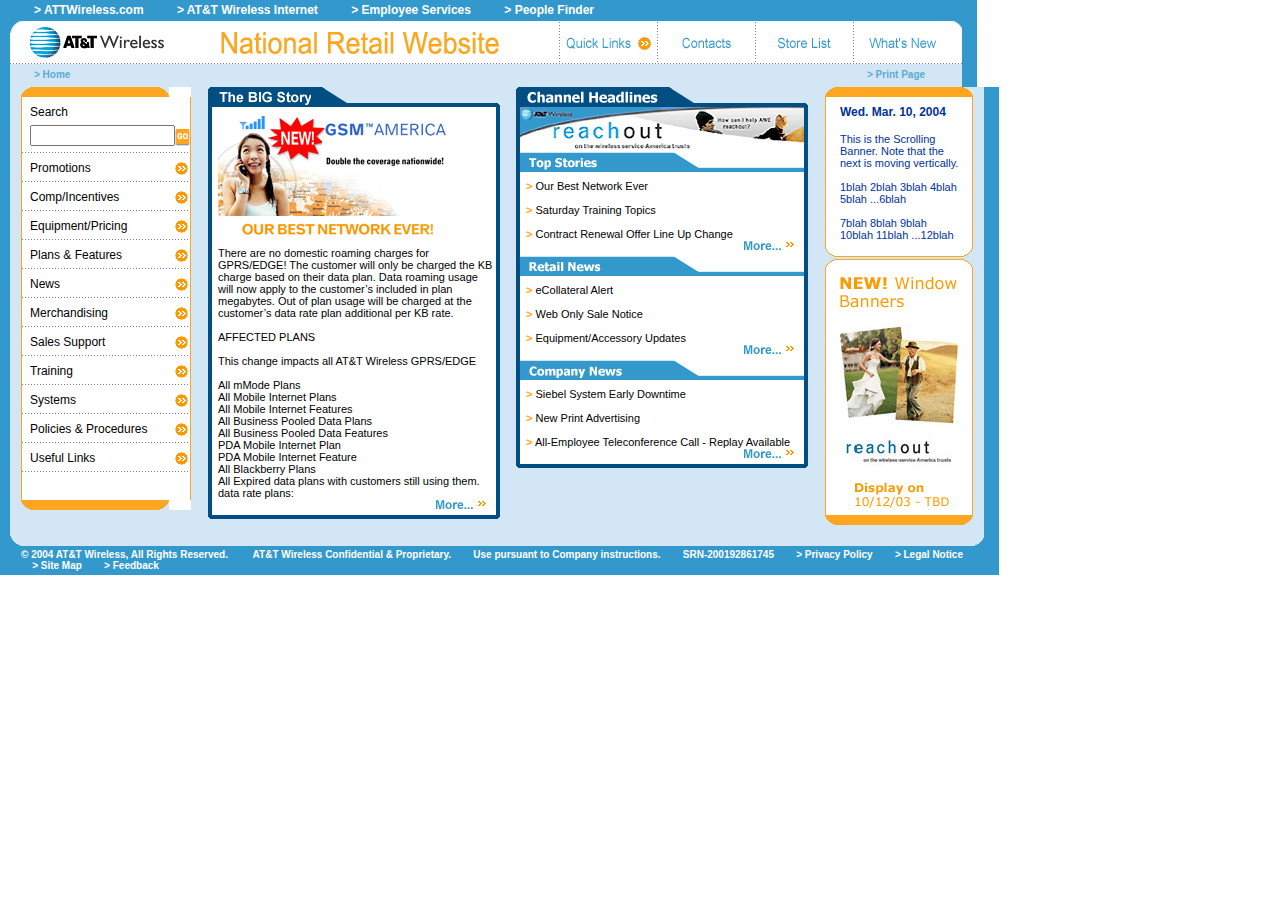
==== index.html @ 2574da14 "first commit" ====
<html>
  <head>
    <title>ATTWS</title>
	<meta name="keywords" content="">
	<meta name="description" content="">
	<meta http-equiv="content-type" content="text/html; charset=iso-8859-1">
	<link rel="stylesheet" type="text/css" href="/css/default.css" title="style01.css">
  </head>
  <body>
	<table width="780" cellspacing="0" cellpadding="0" border="0">
	  <!-- TOP NAV BEGIN -->
	  <tr>
		<td width="10" valign="top" class="bg3399cc"><img src="/images/dot.gif" width="10" height="1"></td>
		<td width="11" valign="top" class="bg3399cc"><img src="/images/dot.gif" width="11" height="1"></td>
		<td width="930" colspan="10" valign="top" class="topnav"><a href="{linkplaceholder}" class="a1">&gt; ATTWireless.com</a>&nbsp; &nbsp; &nbsp; &nbsp; &nbsp;
		  <a href="{linkplaceholder}" class="a1">&gt; AT&amp;T Wireless Internet</a>&nbsp; &nbsp; &nbsp; &nbsp; &nbsp;
		  <a href="{linkplaceholder}" class="a1">&gt; Employee Services</a>&nbsp; &nbsp; &nbsp; &nbsp; &nbsp;
		  <a href="{linkplaceholder}" class="a1">&gt; People Finder</a></td>
		<td width="11" valign="top" class="bg3399cc"><img src="/images/dot.gif" width="11" height="1"></td>
		<td width="15" valign="top" class="bg3399cc"><img src="/images/dot.gif" width="15" height="1"></td>
	  </tr>
	  <!-- TOP NAV END -->
	  <!-- TITLE SECTION BEGIN -->
	  <tr>
		<td width="10" valign="top" class="bg3399cc"><img src="/images/dot.gif" width="10" height="1"></td>
		<td width="11" valign="top" ><img src="/images/CornerTopLeft.gif" width="11" height="42"></td>
		<td width="148" valign="top"><img src="/images/LogoATTWS.gif" width="148" height="42"></td>
		<td width="390" valign="top"><img src="/images/TitleRetail.gif" width="390" height="42"></td>
		<td width="1" background="/images/bgDot01.gif" valign="top"><img src="/images/dot.gif" width="1" height="1"></td>
		<td width="97" valign="top"><a href="{linkplaceholder}"><img src="/images/link01.gif" width="97" height="42" border="0"></a></td>
		<td width="1" background="/images/bgDot01.gif" valign="top"><img src="/images/dot.gif" width="1" height="1"></td>
		<td width="97" valign="top"><a href="{linkplaceholder}"><img src="/images/link02.gif" width="97" height="42" border="0"></a></td>
		<td width="1" background="/images/bgDot01.gif" valign="top"><img src="/images/dot.gif" width="1" height="1"></td>
		<td width="97" valign="top"><a href="{linkplaceholder}"><img src="/images/link03.gif" width="97" height="42" border="0"></a></td>
		<td width="1" background="/images/bgDot01.gif" valign="top"><img src="/images/dot.gif" width="1" height="1"></td>
		<td width="97" valign="top"><a href="{linkplaceholder}"><img src="/images/link04.gif" width="97" height="42" border="0"></a></td>
		<td width="11" valign="top"><img src="/images/CornerTopRight.gif" width="11" height="42"></td>
		<td width="15" valign="top" class="bg3399cc"><img src="/images/dot.gif" width="15" height="1"></td>
	  </tr>
	  <!-- TITLE SECTION END -->
	  <tr>
		<td width="10" valign="top" class="bg3399cc"><img src="/images/dot.gif" width="10" height="1"></td>
		<td width="952" colspan="12" background="/images/bgDot02.gif" valign="top"></td>
		<td width="15" valign="top" class="bg3399cc"><img src="/images/dot.gif" width="15" height="1"></td>
	  </tr>
	  <!-- BREADCRUMB BEGIN -->
	  <tr>
		<td width="10" valign="top" class="bg3399cc"><img src="/images/dot.gif" width="10" height="1"></td>
		<td width="11" valign="top" class="bgd3e6f5"><img src="/images/dot.gif" width="11" height="1"></td>
		<td width="833" colspan="9" valign="top" class="breadcrumb"><a href="{linkplaceholder}" class="a2">&gt; Home</a></td>
		<td width="97" valign="top" class="breadcrumb"><a href="{linkplaceholder}" class="a2">&gt; Print Page</a></td>
		<td width="11" valign="top" class="bgd3e6f5"><img src="/images/dot.gif" width="11" height="1"></td>
		<td width="15" valign="top" class="bg3399cc"><img src="/images/dot.gif" width="15" height="1"></td>
	  </tr>
	  <!-- BREADCRUMB END -->
	</table>
	<table width="780" cellspacing="0" cellpadding="0" border="0">
	  <tr>
		<td width="10" valign="top" class="bg3399cc"><img src="/images/dot.gif" width="10" height="1"></td>
		<td width="11" valign="top" class="bgd3e6f5"><img src="/images/dot.gif" width="11" height="1"></td>
		<td width="148" valign="top" class="bgd3e6f5">
		  <!-- LEFT NAV BEGIN -->
		  <table width="148" cellspacing="0" cellpadding="0" border="0" class="bgffffff">
		    <tr>
			  <td width="148" colspan="4" valign="top"><img src="/images/CornerTop.gif" width="148" height="10"></td>
			</tr>
			<tr>
			  <td width="1" valign="top" class="bgfea620"><img src="/images/dot.gif" width="1" height="1"></td>
			  <td width="146" colspan="2" valign="top" class="leftnav">Search</td>
			  <td width="1" valign="top" class="bgfea620"><img src="/images/dot.gif" width="1" height="1"></td>
			</tr>
			<tr>
			  <td width="1" valign="top" class="bgfea620"><img src="/images/dot.gif" width="1" height="1"></td>
			  <td width="122" valign="top" class="leftnav03">
			    <div id="nav-global-search">
				<form method="get" action="/search">
				<input type="text" name="q" id="keyword" size="15" maxlength="256">
				</form>
				</div>
			  </td>
			  <td width="24" valign="top" class="leftnav02"><a href="{linkplaceholder}"><img src="/images/icon02.gif" width="15" height="17" border="0"></a></td>
			  <td width="1" valign="top" class="bgfea620"><img src="/images/dot.gif" width="1" height="1"></td>
			</tr>
			<tr>
			  <td width="1" valign="top" class="bgfea620"><img src="/images/dot.gif" width="1" height="1"></td>
			  <td width="146" colspan="2" background="/images/bgDot02.gif" valign="top"><img src="/images/dot.gif" width="1" height="1"></td>
			  <td width="1" valign="top" class="bgfea620"><img src="/images/dot.gif" width="1" height="1"></td>
			</tr>
			<tr>
			  <td width="1" valign="top" class="bgfea620"><img src="/images/dot.gif" width="1" height="1"></td>
			  <td width="122" valign="top" class="leftnav">Promotions</td>
			  <td width="24" valign="top" class="leftnav01"><a href="{linkplaceholder}"><img src="/images/icon01.gif" width="13" height="13" border="0"></a></td>
			  <td width="1" valign="top" class="bgfea620"><img src="/images/dot.gif" width="1" height="1"></td>
			</tr>
			<tr>
			  <td width="1" valign="top" class="bgfea620"><img src="/images/dot.gif" width="1" height="1"></td>
			  <td width="146" colspan="2" background="/images/bgDot02.gif" valign="top"><img src="/images/dot.gif" width="1" height="1"></td>
			  <td width="1" valign="top" class="bgfea620"><img src="/images/dot.gif" width="1" height="1"></td>
			</tr>
			<tr>
			  <td width="1" valign="top" class="bgfea620"><img src="/images/dot.gif" width="1" height="1"></td>
			  <td width="122" valign="top" class="leftnav">Comp/Incentives</td>
			  <td width="24" valign="top" class="leftnav01"><a href="{linkplaceholder}"><img src="/images/icon01.gif" width="13" height="13" border="0"></a></td>
			  <td width="1" valign="top" class="bgfea620"><img src="/images/dot.gif" width="1" height="1"></td>
			</tr>
			<tr>
			  <td width="1" valign="top" class="bgfea620"><img src="/images/dot.gif" width="1" height="1"></td>
			  <td width="146" colspan="2" background="/images/bgDot02.gif" valign="top"><img src="/images/dot.gif" width="1" height="1"></td>
			  <td width="1" valign="top" class="bgfea620"><img src="/images/dot.gif" width="1" height="1"></td>
			</tr>
			<tr>
			  <td width="1" valign="top" class="bgfea620"><img src="/images/dot.gif" width="1" height="1"></td>
			  <td width="122" valign="top" class="leftnav">Equipment/Pricing</td>
			  <td width="24" valign="top" class="leftnav01"><a href="{linkplaceholder}"><img src="/images/icon01.gif" width="13" height="13" border="0"></a></td>
			  <td width="1" valign="top" class="bgfea620"><img src="/images/dot.gif" width="1" height="1"></td>
			</tr>
			<tr>
			  <td width="1" valign="top" class="bgfea620"><img src="/images/dot.gif" width="1" height="1"></td>
			  <td width="146" colspan="2" background="/images/bgDot02.gif" valign="top"><img src="/images/dot.gif" width="1" height="1"></td>
			  <td width="1" valign="top" class="bgfea620"><img src="/images/dot.gif" width="1" height="1"></td>
			</tr>
			<tr>
			  <td width="1" valign="top" class="bgfea620"><img src="/images/dot.gif" width="1" height="1"></td>
			  <td width="122" valign="top" class="leftnav">Plans &amp; Features</td>
			  <td width="24" valign="top" class="leftnav01"><a href="{linkplaceholder}"><img src="/images/icon01.gif" width="13" height="13" border="0"></a></td>
			  <td width="1" valign="top" class="bgfea620"><img src="/images/dot.gif" width="1" height="1"></td>
			</tr>
			<tr>
			  <td width="1" valign="top" class="bgfea620"><img src="/images/dot.gif" width="1" height="1"></td>
			  <td width="146" colspan="2" background="/images/bgDot02.gif" valign="top"><img src="/images/dot.gif" width="1" height="1"></td>
			  <td width="1" valign="top" class="bgfea620"><img src="/images/dot.gif" width="1" height="1"></td>
			</tr>
			<tr>
			  <td width="1" valign="top" class="bgfea620"><img src="/images/dot.gif" width="1" height="1"></td>
			  <td width="122" valign="top" class="leftnav">News</td>
			  <td width="24" valign="top" class="leftnav01"><a href="{linkplaceholder}"><img src="/images/icon01.gif" width="13" height="13" border="0"></a></td>
			  <td width="1" valign="top" class="bgfea620"><img src="/images/dot.gif" width="1" height="1"></td>
			</tr>
			<tr>
			  <td width="1" valign="top" class="bgfea620"><img src="/images/dot.gif" width="1" height="1"></td>
			  <td width="146" colspan="2" background="/images/bgDot02.gif" valign="top"><img src="/images/dot.gif" width="1" height="1"></td>
			  <td width="1" valign="top" class="bgfea620"><img src="/images/dot.gif" width="1" height="1"></td>
			</tr>
			<tr>
			  <td width="1" valign="top" class="bgfea620"><img src="/images/dot.gif" width="1" height="1"></td>
			  <td width="122" valign="top" class="leftnav">Merchandising</td>
			  <td width="24" valign="top" class="leftnav01"><a href="{linkplaceholder}"><img src="/images/icon01.gif" width="13" height="13" border="0"></a></td>
			  <td width="1" valign="top" class="bgfea620"><img src="/images/dot.gif" width="1" height="1"></td>
			</tr>
			<tr>
			  <td width="1" valign="top" class="bgfea620"><img src="/images/dot.gif" width="1" height="1"></td>
			  <td width="146" colspan="2" background="/images/bgDot02.gif" valign="top"><img src="/images/dot.gif" width="1" height="1"></td>
			  <td width="1" valign="top" class="bgfea620"><img src="/images/dot.gif" width="1" height="1"></td>
			</tr>
			<tr>
			  <td width="1" valign="top" class="bgfea620"><img src="/images/dot.gif" width="1" height="1"></td>
			  <td width="122" valign="top" class="leftnav">Sales Support</td>
			  <td width="24" valign="top" class="leftnav01"><a href="{linkplaceholder}"><img src="/images/icon01.gif" width="13" height="13" border="0"></a></td>
			  <td width="1" valign="top" class="bgfea620"><img src="/images/dot.gif" width="1" height="1"></td>
			</tr>
			<tr>
			  <td width="1" valign="top" class="bgfea620"><img src="/images/dot.gif" width="1" height="1"></td>
			  <td width="146" colspan="2" background="/images/bgDot02.gif" valign="top"><img src="/images/dot.gif" width="1" height="1"></td>
			  <td width="1" valign="top" class="bgfea620"><img src="/images/dot.gif" width="1" height="1"></td>
			</tr>
			<tr>
			  <td width="1" valign="top" class="bgfea620"><img src="/images/dot.gif" width="1" height="1"></td>
			  <td width="122" valign="top" class="leftnav">Training</td>
			  <td width="24" valign="top" class="leftnav01"><a href="{linkplaceholder}"><img src="/images/icon01.gif" width="13" height="13" border="0"></a></td>
			  <td width="1" valign="top" class="bgfea620"><img src="/images/dot.gif" width="1" height="1"></td>
			</tr>
			<tr>
			  <td width="1" valign="top" class="bgfea620"><img src="/images/dot.gif" width="1" height="1"></td>
			  <td width="146" colspan="2" background="/images/bgDot02.gif" valign="top"><img src="/images/dot.gif" width="1" height="1"></td>
			  <td width="1" valign="top" class="bgfea620"><img src="/images/dot.gif" width="1" height="1"></td>
			</tr>
			<tr>
			  <td width="1" valign="top" class="bgfea620"><img src="/images/dot.gif" width="1" height="1"></td>
			  <td width="122" valign="top" class="leftnav">Systems</td>
			  <td width="24" valign="top" class="leftnav01"><a href="{linkplaceholder}"><img src="/images/icon01.gif" width="13" height="13" border="0"></a></td>
			  <td width="1" valign="top" class="bgfea620"><img src="/images/dot.gif" width="1" height="1"></td>
			</tr>
			<tr>
			  <td width="1" valign="top" class="bgfea620"><img src="/images/dot.gif" width="1" height="1"></td>
			  <td width="146" colspan="2" background="/images/bgDot02.gif" valign="top"><img src="/images/dot.gif" width="1" height="1"></td>
			  <td width="1" valign="top" class="bgfea620"><img src="/images/dot.gif" width="1" height="1"></td>
			</tr>
			<tr>
			  <td width="1" valign="top" class="bgfea620"><img src="/images/dot.gif" width="1" height="1"></td>
			  <td width="122" valign="top" class="leftnav">Policies &amp; Procedures</td>
			  <td width="24" valign="top" class="leftnav01"><a href="{linkplaceholder}"><img src="/images/icon01.gif" width="13" height="13" border="0"></a></td>
			  <td width="1" valign="top" class="bgfea620"><img src="/images/dot.gif" width="1" height="1"></td>
			</tr>
			<tr>
			  <td width="1" valign="top" class="bgfea620"><img src="/images/dot.gif" width="1" height="1"></td>
			  <td width="146" colspan="2" background="/images/bgDot02.gif" valign="top"><img src="/images/dot.gif" width="1" height="1"></td>
			  <td width="1" valign="top" class="bgfea620"><img src="/images/dot.gif" width="1" height="1"></td>
			</tr>
			<tr>
			  <td width="1" valign="top" class="bgfea620"><img src="/images/dot.gif" width="1" height="1"></td>
			  <td width="122" valign="top" class="leftnav">Useful Links</td>
			  <td width="24" valign="top" class="leftnav01"><a href="{linkplaceholder}"><img src="/images/icon01.gif" width="13" height="13" border="0"></a></td>
			  <td width="1" valign="top" class="bgfea620"><img src="/images/dot.gif" width="1" height="1"></td>
			</tr>
			<tr>
			  <td width="1" valign="top" class="bgfea620"><img src="/images/dot.gif" width="1" height="1"></td>
			  <td width="146" colspan="2" background="/images/bgDot02.gif" valign="top"><img src="/images/dot.gif" width="1" height="1"></td>
			  <td width="1" valign="top" class="bgfea620"><img src="/images/dot.gif" width="1" height="1"></td>
			</tr>
			<tr>
			  <td width="1" valign="top" class="bgfea620"><img src="/images/dot.gif" width="1" height="1"></td>
			  <td width="146" colspan="2" valign="top"><img src="/images/dot.gif" width="1" height="28"></td>
			  <td width="1" valign="top" class="bgfea620"><img src="/images/dot.gif" width="1" height="1"></td>
			</tr>
			<tr>
			  <td width="148" colspan="4" valign="top"><img src="/images/CornerBottom.gif" width="148" height="10"></td>
			</tr>
		  </table>
		  <!-- LEFT NAV END -->
		</td>
		<td width="17" valign="top" class="bgd3e6f5"><img src="/images/dot.gif" width="17" height="1"></td>
		<!-- CENTER CONTENT BEGIN -->
		<td width="600" valign="top" class="bgd3e6f5">
		  <table width="600" cellspacing="0" cellpadding="0" border="0">
		    <tr>
			  <td width="292" valign="top">
			    <table width="292" cellspacing="0" cellpadding="0" border="0">
				  <tr>
				    <td width="292" colspan="3" valign="top"><img src="/images/292TBigStory.gif" width="292" height="20"></td>
				  </tr>
				  <tr>
				    <td width="4" valign="top" class="bg014e82"><img src="/images/dot.gif" width="4" height="1"></td>
				    <td width="284" valign="top" class="centernav"><img src="/images/banner/040512GSM.gif" width="230" height="120"><br><br>
					  There are no domestic roaming charges for GPRS/EDGE!  The customer will only be charged the KB charge based on their data plan.
					  Data roaming usage will now apply to the customer�s included in plan megabytes.
					  Out of plan usage will be charged at the customer�s data rate plan additional per KB rate.<br><br>
					  AFFECTED PLANS<br><br>
					  This change impacts all AT&T Wireless GPRS/EDGE<br><br>
					  All mMode Plans<br>
					  All Mobile Internet Plans<br>
					  All Mobile Internet Features<br>
					  All Business Pooled Data Plans<br>
					  All Business Pooled Data Features<br>
					  PDA Mobile Internet Plan<br>
					  PDA Mobile Internet Feature<br>
					  All Blackberry Plans<br>
					  All Expired data plans with customers still using them.<br>
					  data rate plans:<br>
					  <a href="{linkplaceholder}"><img src="/images/iconMore.gif" width="60" height="10" align="right" border="0"></a></td>
				    <td width="4" valign="top" class="bg014e82"><img src="/images/dot.gif" width="4" height="1"></td>
				  </tr>
				  <tr>
				    <td width="292" colspan="3" valign="top"><img src="/images/292B.gif" width="292" height="4"></td>
				  </tr>
				</table>
			  </td>
			  <td width="16" valign="top"><img src="/images/dot.gif" width="16" height="1"></td>
			  <td width="292" valign="top">
			    <table width="292" cellspacing="0" cellpadding="0" border="0">
				  <tr>
				    <td width="292" colspan="3" valign="top"><img src="/images/292TChannel.gif" width="292" height="20"></td>
				  </tr>
				  <tr>
				    <td width="4" valign="top" class="bg014e82"><img src="/images/dot.gif" width="4" height="1"></td>
				    <td width="284" valign="top" class="bgffffff"><img src="/images/banner/040512ReachOut.gif" width="284" height="45"></td>
				    <td width="4" valign="top" class="bg014e82"><img src="/images/dot.gif" width="4" height="1"></td>
				  </tr>
				  <tr>
				    <td width="4" valign="top" class="bg014e82"><img src="/images/dot.gif" width="4" height="1"></td>
				    <td width="284" valign="top" class="bgffffff"><img src="/images/284TTopStories.gif" width="284" height="20"></td>
				    <td width="4" valign="top" class="bg014e82"><img src="/images/dot.gif" width="4" height="1"></td>
				  </tr>
				  <tr>
				    <td width="4" valign="top" class="bg014e82"><img src="/images/dot.gif" width="4" height="1"></td>
				    <td width="284" valign="top" class="centernav">
					  <span class="centernav01">&gt;</span> <a href="{linkplaceholder}">Our Best Network Ever</a><br><br>
					  <span class="centernav01">&gt;</span> <a href="{linkplaceholder}">Saturday Training Topics</a><br><br>
					  <span class="centernav01">&gt;</span> <a href="{linkplaceholder}">Contract Renewal Offer Line Up Change</a><br>
					  <a href="{linkplaceholder}"><img src="/images/iconMore.gif" width="60" height="10" align="right" border="0"></a></td>
				    <td width="4" valign="top" class="bg014e82"><img src="/images/dot.gif" width="4" height="1"></td>
				  </tr>
				  <tr>
				    <td width="4" valign="top" class="bg014e82"><img src="/images/dot.gif" width="4" height="1"></td>
				    <td width="284" valign="top" class="bgffffff"><img src="/images/284TRetailNews.gif" width="284" height="20"></td>
				    <td width="4" valign="top" class="bg014e82"><img src="/images/dot.gif" width="4" height="1"></td>
				  </tr>
				  <tr>
				    <td width="4" valign="top" class="bg014e82"><img src="/images/dot.gif" width="4" height="1"></td>
				    <td width="284" valign="top" class="centernav">
					  <span class="centernav01">&gt;</span> <a href="{linkplaceholder}">eCollateral Alert</a><br><br>
					  <span class="centernav01">&gt;</span> <a href="{linkplaceholder}">Web Only Sale Notice</a><br><br>
					  <span class="centernav01">&gt;</span> <a href="{linkplaceholder}">Equipment/Accessory Updates</a><br>
					  <a href="{linkplaceholder}"><img src="/images/iconMore.gif" width="60" height="10" align="right" border="0"></a></td>
				    <td width="4" valign="top" class="bg014e82"><img src="/images/dot.gif" width="4" height="1"></td>
				  </tr>
				  <tr>
				    <td width="4" valign="top" class="bg014e82"><img src="/images/dot.gif" width="4" height="1"></td>
				    <td width="284" valign="top" class="bgffffff"><img src="/images/284TCompanyNews.gif" width="284" height="20"></td>
				    <td width="4" valign="top" class="bg014e82"><img src="/images/dot.gif" width="4" height="1"></td>
				  </tr>
				  <tr>
				    <td width="4" valign="top" class="bg014e82"><img src="/images/dot.gif" width="4" height="1"></td>
				    <td width="284" valign="top" class="centernav">
					  <span class="centernav01">&gt;</span> <a href="{linkplaceholder}">Siebel System Early Downtime</a><br><br>
					  <span class="centernav01">&gt;</span> <a href="{linkplaceholder}">New Print Advertising</a><br><br>
					  <span class="centernav01">&gt;</span> <a href="{linkplaceholder}">All-Employee Teleconference Call - Replay Available</a><br>
					  <a href="{linkplaceholder}"><img src="/images/iconMore.gif" width="60" height="10" align="right" border="0"></a></td>
				    <td width="4" valign="top" class="bg014e82"><img src="/images/dot.gif" width="4" height="1"></td>
				  </tr>
				  <tr>
				    <td width="292" colspan="3" valign="top"><img src="/images/292B.gif" width="292" height="4"></td>
				  </tr>
				</table>
			  </td>
			</tr>
		  </table>
		</td>
		<!-- CENTER CONTENT END -->
		<td width="17" valign="top" class="bgd3e6f5"><img src="/images/dot.gif" width="17" height="1"></td>
		<!-- RIGHT COLUMN BEGIN -->
		<td width="148" valign="top" class="bgd3e6f5">
		  <table width="148" cellspacing="0" cellpadding="0" border="0" class="bgffffff">
		    <tr>
			  <td width="148" colspan="3" valign="top"><img src="/images/CornerTop.gif" width="148" height="10"></td>
			</tr>
			<tr>
			  <td width="1" valign="top" class="bgfea620"><img src="/images/dot.gif" width="1" height="1"></td>
			  <td width="146" valign="top" class="rightnav">Wed. Mar. 10, 2004</td>
			  <td width="1" valign="top" class="bgfea620"><img src="/images/dot.gif" width="1" height="1"></td>
			</tr>
			<tr>
			  <td width="1" valign="top" class="bgfea620"><img src="/images/dot.gif" width="1" height="1"></td>
			  <td width="146" valign="top" class="rightnav01">
			    This is the Scrolling Banner. Note that the next is moving vertically.<br><br>
				1blah 2blah 3blah 4blah 5blah ...6blah<br><br>
				7blah 8blah 9blah 10blah 11blah ...12blah
			  </td>
			  <td width="1" valign="top" class="bgfea620"><img src="/images/dot.gif" width="1" height="1"></td>
			</tr>
			<tr>
			  <td width="148" colspan="3" valign="top"><img src="/images/CornerBottom01.gif" width="148" height="10"></td>
			</tr>
			<tr>
			  <td width="1" valign="top" class="bgd3e6f5"><img src="/images/dot.gif" width="1" height="1"></td>
			  <td width="146" valign="top" class="bgd3e6f5"><img src="/images/dot.gif" width="1" height="2"></td>
			  <td width="1" valign="top" class="bgd3e6f5"><img src="/images/dot.gif" width="1" height="1"></td>
			</tr>
			<tr>
			  <td width="148" colspan="3" valign="top"><img src="/images/CornerTop01.gif" width="148" height="10"></td>
			</tr>
			<tr>
			  <td width="1" valign="top" class="bgfea620"><img src="/images/dot.gif" width="1" height="1"></td>
			  <td width="146" valign="top" class="rightnav"><img src="/images/banner/040511.gif" width="120" height="232"></td>
			  <td width="1" valign="top" class="bgfea620"><img src="/images/dot.gif" width="1" height="1"></td>
			</tr>
			<tr>
			  <td width="148" colspan="3" valign="top"><img src="/images/CornerBottom.gif" width="148" height="10"></td>
			</tr>
		  </table>
		</td>
		<!-- RIGHT COLUMN END -->
		<td width="11" valign="top" class="bgd3e6f5"><img src="/images/dot.gif" width="11" height="1"></td>
		<td width="15" valign="top" class="bg3399cc"><img src="/images/dot.gif" width="15" height="1"></td>
	  </tr>
	  <tr>
		<td width="10" valign="top" class="bg3399cc"><img src="/images/dot.gif" width="10" height="1"></td>
		<td width="11" valign="top" ><img src="/images/CornerBottomLeft.gif" width="11" height="21"></td>
		<td width="930" colspan="5" valign="top" class="bgd3e6f5"><img src="/images/dot.gif" width="930" height="1"></td>
		<td width="11" valign="top"><img src="/images/CornerBottomRight.gif" width="11" height="21"></td>
		<td width="15" valign="top" class="bg3399cc"><img src="/images/dot.gif" width="15" height="1"></td>
	  </tr>
	  <!-- FOOTER BEGIN -->
	  <tr>
		<td width="10" valign="top" class="bg3399cc"><img src="/images/dot.gif" width="10" height="1"></td>
		<td width="11" valign="top" class="bg3399cc"><img src="/images/dot.gif" width="11" height="1"></td>
		<td width="930" colspan="5" valign="top" class="bottomnav">&copy; 2004 AT&T Wireless, All Rights Reserved. &nbsp; &nbsp; &nbsp; &nbsp;
		  AT&amp;T Wireless Confidential & Proprietary.&nbsp; &nbsp; &nbsp; &nbsp;
		  Use pursuant to Company instructions.&nbsp; &nbsp; &nbsp; &nbsp;
		  SRN-200192861745&nbsp; &nbsp; &nbsp; &nbsp;
		  <a href="{linkplaceholder}" class="a1">&gt;&nbsp;Privacy Policy</a>&nbsp; &nbsp; &nbsp; &nbsp;
		  <a href="{linkplaceholder}" class="a1">&gt;&nbsp;Legal Notice</a>&nbsp; &nbsp; &nbsp; &nbsp;
		  <a href="{linkplaceholder}" class="a1">&gt;&nbsp;Site Map</a>&nbsp; &nbsp; &nbsp; &nbsp;
		  <a href="{linkplaceholder}" class="a1">&gt;&nbsp;Feedback</a></td>
		<td width="11" valign="top" class="bg3399cc"><img src="/images/dot.gif" width="11" height="1"></td>
		<td width="15" valign="top" class="bg3399cc"><img src="/images/dot.gif" width="15" height="1"></td>
	  </tr>
	  <!-- FOOTER END -->
	</table>
  </body>
</html>
---- css/default.css ----
body 
{
margin-bottom : 0px;
margin-left : 0px;
margin-right : 0px;
margin-top : 0px;
background-color : #FFFFFF;
padding-top : 0px;
padding-bottom : 0px;
padding-left : 0px;
padding-right : 0px;
}
.topnav	     	{padding:3px 0px 4px 13px; color: #ffffff; background-color: #3399cc; font-size: 12px; font-family: Arial, Helvetica, sans-serif; font-weight:bold; text-decoration: none}
.topnav01		{padding:2px 0px 1px 4px; color: #000000; background-color: #fea620; font-size: 11px; font-family: Arial, Helvetica, sans-serif; text-decoration: none}
.topnav02		{padding:2px 0px 1px 4px; color: #ffffff; background-color: #014E82; font-size: 11px; font-family: Arial, Helvetica, sans-serif; text-decoration: none}
.leftnav		{padding:8px 0px 6px 8px; color: #000000; font-size: 12px; font-family: Arial, Helvetica, sans-serif; text-decoration: none}
.leftnav01		{padding:9px 0px 0px 0px}
.leftnav02		{padding:4px 0px 0px 0px}
.leftnav03		{padding:0px 0px 6px 8px; color: #000000; font-size: 12px; font-family: Arial, Helvetica, sans-serif; text-decoration: none}
.leftnav04		{padding:3px 0px 1px 8px; color: #000000; background-color: #fea620; font-size: 11px; font-family: Arial, Helvetica, sans-serif; text-decoration: none}
.leftnav05		{padding:3px 0px 1px 8px; color: #ffffff; background-color: #014E82; font-size: 11px; font-family: Arial, Helvetica, sans-serif; text-decoration: none}
.centernav		{padding:8px 0px 6px 6px; color: #000000; background-color: #ffffff; font-size: 11px; font-family: Arial, Helvetica, sans-serif; text-decoration: none}
.centernav01	{color: #fea620; background-color: #ffffff; font-size: 11px; font-family: Arial, Helvetica, sans-serif; font-weight:bold; text-decoration: none}
.centernav02	{padding:8px 0px 6px 6px; color: #ffffff; background-color: #014e82; font-size: 11px; font-family: Arial, Helvetica, sans-serif; text-decoration: none}
.centernav03	{padding:8px 0px 6px 10px; color: #014e82; background-color: #ffffff; font-size: 11px; font-family: Arial, Helvetica, sans-serif; text-decoration: none}
.centernav04	{padding:8px 8px 0px 10px; color: #fea620; background-color: #ffffff; font-size: 11px; font-family: Arial, Helvetica, sans-serif; text-decoration: none}
.centernav05	{padding:8px 6px 6px 6px; color: #000000; background-color: #ffffff; font-size: 12px; font-family: Arial, Helvetica, sans-serif; text-decoration: none}
.rightnav		{padding:8px 10px 6px 14px; color: #003399; font-size: 12px; font-family: Arial, Helvetica, sans-serif; font-weight:bold; text-decoration: none}
.rightnav01		{padding:8px 10px 6px 14px; color: #003399; font-size: 11px; font-family: Arial, Helvetica, sans-serif; text-decoration: none}
.rightnav02		{padding:8px 10px 6px 14px; color: #fea620; font-size: 11px; font-family: Arial, Helvetica, sans-serif; text-decoration: none}
.rightnav03		{padding:8px 10px 6px 14px; color: #ffffff; font-size: 11px; font-family: Arial, Helvetica, sans-serif; text-decoration: none}
.bottomnav  	{padding:3px 0px 4px 0px; color: #ffffff; background-color: #3399cc; font-size: 10px; font-family: Arial, Helvetica, sans-serif; font-weight:bold; text-decoration: none}
.breadcrumb 	{padding:5px 0px 7px 13px; color: #5bacd6; background-color: #d3e6f5; font-size: 10px; font-family: Arial, Helvetica, sans-serif; font-weight:bold; text-decoration: none}
.bgffffff   	{background-color: #ffffff; text-decoration: none}
.bg3399cc   	{background-color: #3399cc; text-decoration: none}
.bgd3e6f5   	{background-color: #d3e6f5; text-decoration: none}
.bgfea620   	{background-color: #fea620; text-decoration: none}
.bg014e82   	{background-color: #014e82; text-decoration: none}

/* fundamental link style */
a {text-decoration:none}
a:visited {color:#000000}
a:link {color:#000000}
a:hover {text-decoration:underline}

A.a1  {text-decoration:none}
A.a1:visited {color:#ffffff; text-decoration:none}
A.a1:link    {color:#ffffff; text-decoration:none}
A.a1:hover   {text-decoration:underline}

A.a2  {text-decoration:none}
A.a2:visited {color:#5bacd6; text-decoration:none}
A.a2:link    {color:#5bacd6; text-decoration:none}
A.a2:hover   {text-decoration:underline}

A.a3  {text-decoration:none}
A.a3:visited {color:#000000; text-decoration:none}
A.a3:link    {color:#000000; text-decoration:none}
A.a3:hover   {color:#000000; text-decoration:underline}

ul li{list-style-type:square;list-style-image:url("/css/ic_bullet.gif");margin:0px 0px 0px 0px;padding:0px}
form{padding:0px;margin:0px;display:inline}
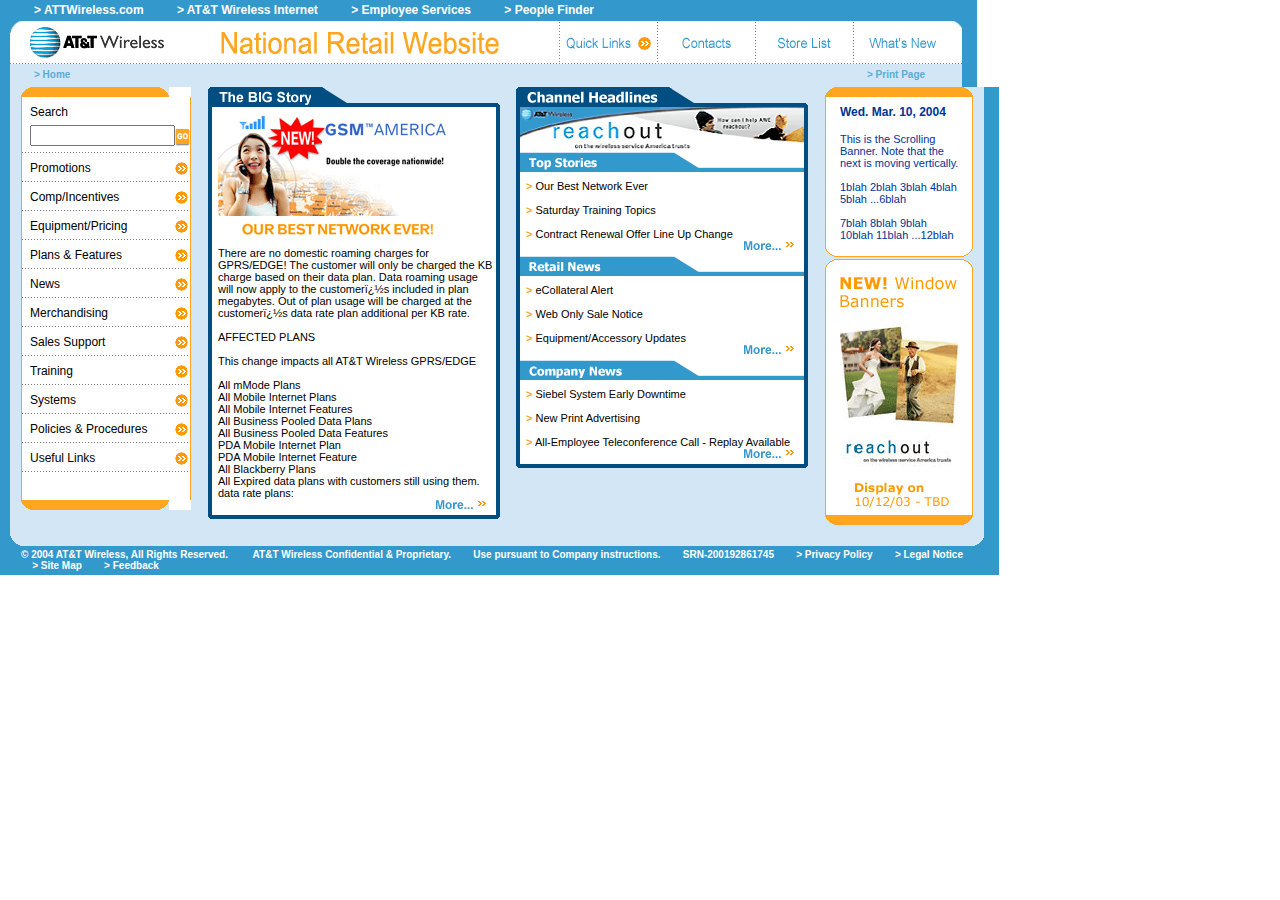
==== commit 1e71f8ae: "format document on index.html" ====
--- a/index.html
+++ b/index.html
@@ -1,779 +1,834 @@
-<html>-
-  <head>-
-    <title>ATTWS</title>-
-	<meta name="keywords" content="">-
-	<meta name="description" content="">-
-	<meta http-equiv="content-type" content="text/html; charset=iso-8859-1">-
-	<link rel="stylesheet" type="text/css" href="/css/default.css" title="style01.css">-
-  </head>-
-  <body>-
-	<table width="780" cellspacing="0" cellpadding="0" border="0">-
-	  <!-- TOP NAV BEGIN -->-
-	  <tr>-
-		<td width="10" valign="top" class="bg3399cc"><img src="/images/dot.gif" width="10" height="1"></td>-
-		<td width="11" valign="top" class="bg3399cc"><img src="/images/dot.gif" width="11" height="1"></td>-
-		<td width="930" colspan="10" valign="top" class="topnav"><a href="{linkplaceholder}" class="a1">&gt; ATTWireless.com</a>&nbsp; &nbsp; &nbsp; &nbsp; &nbsp;-
-		  <a href="{linkplaceholder}" class="a1">&gt; AT&amp;T Wireless Internet</a>&nbsp; &nbsp; &nbsp; &nbsp; &nbsp;-
-		  <a href="{linkplaceholder}" class="a1">&gt; Employee Services</a>&nbsp; &nbsp; &nbsp; &nbsp; &nbsp;-
-		  <a href="{linkplaceholder}" class="a1">&gt; People Finder</a></td>-
-		<td width="11" valign="top" class="bg3399cc"><img src="/images/dot.gif" width="11" height="1"></td>-
-		<td width="15" valign="top" class="bg3399cc"><img src="/images/dot.gif" width="15" height="1"></td>-
-	  </tr>-
-	  <!-- TOP NAV END -->-
-	  <!-- TITLE SECTION BEGIN -->-
-	  <tr>-
-		<td width="10" valign="top" class="bg3399cc"><img src="/images/dot.gif" width="10" height="1"></td>-
-		<td width="11" valign="top" ><img src="/images/CornerTopLeft.gif" width="11" height="42"></td>-
-		<td width="148" valign="top"><img src="/images/LogoATTWS.gif" width="148" height="42"></td>-
-		<td width="390" valign="top"><img src="/images/TitleRetail.gif" width="390" height="42"></td>-
-		<td width="1" background="/images/bgDot01.gif" valign="top"><img src="/images/dot.gif" width="1" height="1"></td>-
-		<td width="97" valign="top"><a href="{linkplaceholder}"><img src="/images/link01.gif" width="97" height="42" border="0"></a></td>-
-		<td width="1" background="/images/bgDot01.gif" valign="top"><img src="/images/dot.gif" width="1" height="1"></td>-
-		<td width="97" valign="top"><a href="{linkplaceholder}"><img src="/images/link02.gif" width="97" height="42" border="0"></a></td>-
-		<td width="1" background="/images/bgDot01.gif" valign="top"><img src="/images/dot.gif" width="1" height="1"></td>-
-		<td width="97" valign="top"><a href="{linkplaceholder}"><img src="/images/link03.gif" width="97" height="42" border="0"></a></td>-
-		<td width="1" background="/images/bgDot01.gif" valign="top"><img src="/images/dot.gif" width="1" height="1"></td>-
-		<td width="97" valign="top"><a href="{linkplaceholder}"><img src="/images/link04.gif" width="97" height="42" border="0"></a></td>-
-		<td width="11" valign="top"><img src="/images/CornerTopRight.gif" width="11" height="42"></td>-
-		<td width="15" valign="top" class="bg3399cc"><img src="/images/dot.gif" width="15" height="1"></td>-
-	  </tr>-
-	  <!-- TITLE SECTION END -->-
-	  <tr>-
-		<td width="10" valign="top" class="bg3399cc"><img src="/images/dot.gif" width="10" height="1"></td>-
-		<td width="952" colspan="12" background="/images/bgDot02.gif" valign="top"></td>-
-		<td width="15" valign="top" class="bg3399cc"><img src="/images/dot.gif" width="15" height="1"></td>-
-	  </tr>-
-	  <!-- BREADCRUMB BEGIN -->-
-	  <tr>-
-		<td width="10" valign="top" class="bg3399cc"><img src="/images/dot.gif" width="10" height="1"></td>-
-		<td width="11" valign="top" class="bgd3e6f5"><img src="/images/dot.gif" width="11" height="1"></td>-
-		<td width="833" colspan="9" valign="top" class="breadcrumb"><a href="{linkplaceholder}" class="a2">&gt; Home</a></td>-
-		<td width="97" valign="top" class="breadcrumb"><a href="{linkplaceholder}" class="a2">&gt; Print Page</a></td>-
-		<td width="11" valign="top" class="bgd3e6f5"><img src="/images/dot.gif" width="11" height="1"></td>-
-		<td width="15" valign="top" class="bg3399cc"><img src="/images/dot.gif" width="15" height="1"></td>-
-	  </tr>-
-	  <!-- BREADCRUMB END -->-
-	</table>-
-	<table width="780" cellspacing="0" cellpadding="0" border="0">-
-	  <tr>-
-		<td width="10" valign="top" class="bg3399cc"><img src="/images/dot.gif" width="10" height="1"></td>-
-		<td width="11" valign="top" class="bgd3e6f5"><img src="/images/dot.gif" width="11" height="1"></td>-
-		<td width="148" valign="top" class="bgd3e6f5">-
-		  <!-- LEFT NAV BEGIN -->-
-		  <table width="148" cellspacing="0" cellpadding="0" border="0" class="bgffffff">-
-		    <tr>-
-			  <td width="148" colspan="4" valign="top"><img src="/images/CornerTop.gif" width="148" height="10"></td>-
-			</tr>-
-			<tr>-
-			  <td width="1" valign="top" class="bgfea620"><img src="/images/dot.gif" width="1" height="1"></td>-
-			  <td width="146" colspan="2" valign="top" class="leftnav">Search</td>-
-			  <td width="1" valign="top" class="bgfea620"><img src="/images/dot.gif" width="1" height="1"></td>-
-			</tr>-
-			<tr>-
-			  <td width="1" valign="top" class="bgfea620"><img src="/images/dot.gif" width="1" height="1"></td>-
-			  <td width="122" valign="top" class="leftnav03">-
-			    <div id="nav-global-search">-
-				<form method="get" action="/search">-
-				<input type="text" name="q" id="keyword" size="15" maxlength="256">-
-				</form>-
-				</div>-
-			  </td>-
-			  <td width="24" valign="top" class="leftnav02"><a href="{linkplaceholder}"><img src="/images/icon02.gif" width="15" height="17" border="0"></a></td>-
-			  <td width="1" valign="top" class="bgfea620"><img src="/images/dot.gif" width="1" height="1"></td>-
-			</tr>-
-			<tr>-
-			  <td width="1" valign="top" class="bgfea620"><img src="/images/dot.gif" width="1" height="1"></td>-
-			  <td width="146" colspan="2" background="/images/bgDot02.gif" valign="top"><img src="/images/dot.gif" width="1" height="1"></td>-
-			  <td width="1" valign="top" class="bgfea620"><img src="/images/dot.gif" width="1" height="1"></td>-
-			</tr>-
-			<tr>-
-			  <td width="1" valign="top" class="bgfea620"><img src="/images/dot.gif" width="1" height="1"></td>-
-			  <td width="122" valign="top" class="leftnav">Promotions</td>-
-			  <td width="24" valign="top" class="leftnav01"><a href="{linkplaceholder}"><img src="/images/icon01.gif" width="13" height="13" border="0"></a></td>-
-			  <td width="1" valign="top" class="bgfea620"><img src="/images/dot.gif" width="1" height="1"></td>-
-			</tr>-
-			<tr>-
-			  <td width="1" valign="top" class="bgfea620"><img src="/images/dot.gif" width="1" height="1"></td>-
-			  <td width="146" colspan="2" background="/images/bgDot02.gif" valign="top"><img src="/images/dot.gif" width="1" height="1"></td>-
-			  <td width="1" valign="top" class="bgfea620"><img src="/images/dot.gif" width="1" height="1"></td>-
-			</tr>-
-			<tr>-
-			  <td width="1" valign="top" class="bgfea620"><img src="/images/dot.gif" width="1" height="1"></td>-
-			  <td width="122" valign="top" class="leftnav">Comp/Incentives</td>-
-			  <td width="24" valign="top" class="leftnav01"><a href="{linkplaceholder}"><img src="/images/icon01.gif" width="13" height="13" border="0"></a></td>-
-			  <td width="1" valign="top" class="bgfea620"><img src="/images/dot.gif" width="1" height="1"></td>-
-			</tr>-
-			<tr>-
-			  <td width="1" valign="top" class="bgfea620"><img src="/images/dot.gif" width="1" height="1"></td>-
-			  <td width="146" colspan="2" background="/images/bgDot02.gif" valign="top"><img src="/images/dot.gif" width="1" height="1"></td>-
-			  <td width="1" valign="top" class="bgfea620"><img src="/images/dot.gif" width="1" height="1"></td>-
-			</tr>-
-			<tr>-
-			  <td width="1" valign="top" class="bgfea620"><img src="/images/dot.gif" width="1" height="1"></td>-
-			  <td width="122" valign="top" class="leftnav">Equipment/Pricing</td>-
-			  <td width="24" valign="top" class="leftnav01"><a href="{linkplaceholder}"><img src="/images/icon01.gif" width="13" height="13" border="0"></a></td>-
-			  <td width="1" valign="top" class="bgfea620"><img src="/images/dot.gif" width="1" height="1"></td>-
-			</tr>-
-			<tr>-
-			  <td width="1" valign="top" class="bgfea620"><img src="/images/dot.gif" width="1" height="1"></td>-
-			  <td width="146" colspan="2" background="/images/bgDot02.gif" valign="top"><img src="/images/dot.gif" width="1" height="1"></td>-
-			  <td width="1" valign="top" class="bgfea620"><img src="/images/dot.gif" width="1" height="1"></td>-
-			</tr>-
-			<tr>-
-			  <td width="1" valign="top" class="bgfea620"><img src="/images/dot.gif" width="1" height="1"></td>-
-			  <td width="122" valign="top" class="leftnav">Plans &amp; Features</td>-
-			  <td width="24" valign="top" class="leftnav01"><a href="{linkplaceholder}"><img src="/images/icon01.gif" width="13" height="13" border="0"></a></td>-
-			  <td width="1" valign="top" class="bgfea620"><img src="/images/dot.gif" width="1" height="1"></td>-
-			</tr>-
-			<tr>-
-			  <td width="1" valign="top" class="bgfea620"><img src="/images/dot.gif" width="1" height="1"></td>-
-			  <td width="146" colspan="2" background="/images/bgDot02.gif" valign="top"><img src="/images/dot.gif" width="1" height="1"></td>-
-			  <td width="1" valign="top" class="bgfea620"><img src="/images/dot.gif" width="1" height="1"></td>-
-			</tr>-
-			<tr>-
-			  <td width="1" valign="top" class="bgfea620"><img src="/images/dot.gif" width="1" height="1"></td>-
-			  <td width="122" valign="top" class="leftnav">News</td>-
-			  <td width="24" valign="top" class="leftnav01"><a href="{linkplaceholder}"><img src="/images/icon01.gif" width="13" height="13" border="0"></a></td>-
-			  <td width="1" valign="top" class="bgfea620"><img src="/images/dot.gif" width="1" height="1"></td>-
-			</tr>-
-			<tr>-
-			  <td width="1" valign="top" class="bgfea620"><img src="/images/dot.gif" width="1" height="1"></td>-
-			  <td width="146" colspan="2" background="/images/bgDot02.gif" valign="top"><img src="/images/dot.gif" width="1" height="1"></td>-
-			  <td width="1" valign="top" class="bgfea620"><img src="/images/dot.gif" width="1" height="1"></td>-
-			</tr>-
-			<tr>-
-			  <td width="1" valign="top" class="bgfea620"><img src="/images/dot.gif" width="1" height="1"></td>-
-			  <td width="122" valign="top" class="leftnav">Merchandising</td>-
-			  <td width="24" valign="top" class="leftnav01"><a href="{linkplaceholder}"><img src="/images/icon01.gif" width="13" height="13" border="0"></a></td>-
-			  <td width="1" valign="top" class="bgfea620"><img src="/images/dot.gif" width="1" height="1"></td>-
-			</tr>-
-			<tr>-
-			  <td width="1" valign="top" class="bgfea620"><img src="/images/dot.gif" width="1" height="1"></td>-
-			  <td width="146" colspan="2" background="/images/bgDot02.gif" valign="top"><img src="/images/dot.gif" width="1" height="1"></td>-
-			  <td width="1" valign="top" class="bgfea620"><img src="/images/dot.gif" width="1" height="1"></td>-
-			</tr>-
-			<tr>-
-			  <td width="1" valign="top" class="bgfea620"><img src="/images/dot.gif" width="1" height="1"></td>-
-			  <td width="122" valign="top" class="leftnav">Sales Support</td>-
-			  <td width="24" valign="top" class="leftnav01"><a href="{linkplaceholder}"><img src="/images/icon01.gif" width="13" height="13" border="0"></a></td>-
-			  <td width="1" valign="top" class="bgfea620"><img src="/images/dot.gif" width="1" height="1"></td>-
-			</tr>-
-			<tr>-
-			  <td width="1" valign="top" class="bgfea620"><img src="/images/dot.gif" width="1" height="1"></td>-
-			  <td width="146" colspan="2" background="/images/bgDot02.gif" valign="top"><img src="/images/dot.gif" width="1" height="1"></td>-
-			  <td width="1" valign="top" class="bgfea620"><img src="/images/dot.gif" width="1" height="1"></td>-
-			</tr>-
-			<tr>-
-			  <td width="1" valign="top" class="bgfea620"><img src="/images/dot.gif" width="1" height="1"></td>-
-			  <td width="122" valign="top" class="leftnav">Training</td>-
-			  <td width="24" valign="top" class="leftnav01"><a href="{linkplaceholder}"><img src="/images/icon01.gif" width="13" height="13" border="0"></a></td>-
-			  <td width="1" valign="top" class="bgfea620"><img src="/images/dot.gif" width="1" height="1"></td>-
-			</tr>-
-			<tr>-
-			  <td width="1" valign="top" class="bgfea620"><img src="/images/dot.gif" width="1" height="1"></td>-
-			  <td width="146" colspan="2" background="/images/bgDot02.gif" valign="top"><img src="/images/dot.gif" width="1" height="1"></td>-
-			  <td width="1" valign="top" class="bgfea620"><img src="/images/dot.gif" width="1" height="1"></td>-
-			</tr>-
-			<tr>-
-			  <td width="1" valign="top" class="bgfea620"><img src="/images/dot.gif" width="1" height="1"></td>-
-			  <td width="122" valign="top" class="leftnav">Systems</td>-
-			  <td width="24" valign="top" class="leftnav01"><a href="{linkplaceholder}"><img src="/images/icon01.gif" width="13" height="13" border="0"></a></td>-
-			  <td width="1" valign="top" class="bgfea620"><img src="/images/dot.gif" width="1" height="1"></td>-
-			</tr>-
-			<tr>-
-			  <td width="1" valign="top" class="bgfea620"><img src="/images/dot.gif" width="1" height="1"></td>-
-			  <td width="146" colspan="2" background="/images/bgDot02.gif" valign="top"><img src="/images/dot.gif" width="1" height="1"></td>-
-			  <td width="1" valign="top" class="bgfea620"><img src="/images/dot.gif" width="1" height="1"></td>-
-			</tr>-
-			<tr>-
-			  <td width="1" valign="top" class="bgfea620"><img src="/images/dot.gif" width="1" height="1"></td>-
-			  <td width="122" valign="top" class="leftnav">Policies &amp; Procedures</td>-
-			  <td width="24" valign="top" class="leftnav01"><a href="{linkplaceholder}"><img src="/images/icon01.gif" width="13" height="13" border="0"></a></td>-
-			  <td width="1" valign="top" class="bgfea620"><img src="/images/dot.gif" width="1" height="1"></td>-
-			</tr>-
-			<tr>-
-			  <td width="1" valign="top" class="bgfea620"><img src="/images/dot.gif" width="1" height="1"></td>-
-			  <td width="146" colspan="2" background="/images/bgDot02.gif" valign="top"><img src="/images/dot.gif" width="1" height="1"></td>-
-			  <td width="1" valign="top" class="bgfea620"><img src="/images/dot.gif" width="1" height="1"></td>-
-			</tr>-
-			<tr>-
-			  <td width="1" valign="top" class="bgfea620"><img src="/images/dot.gif" width="1" height="1"></td>-
-			  <td width="122" valign="top" class="leftnav">Useful Links</td>-
-			  <td width="24" valign="top" class="leftnav01"><a href="{linkplaceholder}"><img src="/images/icon01.gif" width="13" height="13" border="0"></a></td>-
-			  <td width="1" valign="top" class="bgfea620"><img src="/images/dot.gif" width="1" height="1"></td>-
-			</tr>-
-			<tr>-
-			  <td width="1" valign="top" class="bgfea620"><img src="/images/dot.gif" width="1" height="1"></td>-
-			  <td width="146" colspan="2" background="/images/bgDot02.gif" valign="top"><img src="/images/dot.gif" width="1" height="1"></td>-
-			  <td width="1" valign="top" class="bgfea620"><img src="/images/dot.gif" width="1" height="1"></td>-
-			</tr>-
-			<tr>-
-			  <td width="1" valign="top" class="bgfea620"><img src="/images/dot.gif" width="1" height="1"></td>-
-			  <td width="146" colspan="2" valign="top"><img src="/images/dot.gif" width="1" height="28"></td>-
-			  <td width="1" valign="top" class="bgfea620"><img src="/images/dot.gif" width="1" height="1"></td>-
-			</tr>-
-			<tr>-
-			  <td width="148" colspan="4" valign="top"><img src="/images/CornerBottom.gif" width="148" height="10"></td>-
-			</tr>-
-		  </table>-
-		  <!-- LEFT NAV END -->-
-		</td>-
-		<td width="17" valign="top" class="bgd3e6f5"><img src="/images/dot.gif" width="17" height="1"></td>-
-		<!-- CENTER CONTENT BEGIN -->-
-		<td width="600" valign="top" class="bgd3e6f5">-
-		  <table width="600" cellspacing="0" cellpadding="0" border="0">-
-		    <tr>-
-			  <td width="292" valign="top">-
-			    <table width="292" cellspacing="0" cellpadding="0" border="0">-
-				  <tr>-
-				    <td width="292" colspan="3" valign="top"><img src="/images/292TBigStory.gif" width="292" height="20"></td>-
-				  </tr>-
-				  <tr>-
-				    <td width="4" valign="top" class="bg014e82"><img src="/images/dot.gif" width="4" height="1"></td>-
-				    <td width="284" valign="top" class="centernav"><img src="/images/banner/040512GSM.gif" width="230" height="120"><br><br>-
-					  There are no domestic roaming charges for GPRS/EDGE!  The customer will only be charged the KB charge based on their data plan.-
-					  Data roaming usage will now apply to the customer�s included in plan megabytes.-
-					  Out of plan usage will be charged at the customer�s data rate plan additional per KB rate.<br><br>-
-					  AFFECTED PLANS<br><br>-
-					  This change impacts all AT&T Wireless GPRS/EDGE<br><br>-
-					  All mMode Plans<br>-
-					  All Mobile Internet Plans<br>-
-					  All Mobile Internet Features<br>-
-					  All Business Pooled Data Plans<br>-
-					  All Business Pooled Data Features<br>-
-					  PDA Mobile Internet Plan<br>-
-					  PDA Mobile Internet Feature<br>-
-					  All Blackberry Plans<br>-
-					  All Expired data plans with customers still using them.<br>-
-					  data rate plans:<br>-
-					  <a href="{linkplaceholder}"><img src="/images/iconMore.gif" width="60" height="10" align="right" border="0"></a></td>-
-				    <td width="4" valign="top" class="bg014e82"><img src="/images/dot.gif" width="4" height="1"></td>-
-				  </tr>-
-				  <tr>-
-				    <td width="292" colspan="3" valign="top"><img src="/images/292B.gif" width="292" height="4"></td>-
-				  </tr>-
-				</table>-
-			  </td>-
-			  <td width="16" valign="top"><img src="/images/dot.gif" width="16" height="1"></td>-
-			  <td width="292" valign="top">-
-			    <table width="292" cellspacing="0" cellpadding="0" border="0">-
-				  <tr>-
-				    <td width="292" colspan="3" valign="top"><img src="/images/292TChannel.gif" width="292" height="20"></td>-
-				  </tr>-
-				  <tr>-
-				    <td width="4" valign="top" class="bg014e82"><img src="/images/dot.gif" width="4" height="1"></td>-
-				    <td width="284" valign="top" class="bgffffff"><img src="/images/banner/040512ReachOut.gif" width="284" height="45"></td>-
-				    <td width="4" valign="top" class="bg014e82"><img src="/images/dot.gif" width="4" height="1"></td>-
-				  </tr>-
-				  <tr>-
-				    <td width="4" valign="top" class="bg014e82"><img src="/images/dot.gif" width="4" height="1"></td>-
-				    <td width="284" valign="top" class="bgffffff"><img src="/images/284TTopStories.gif" width="284" height="20"></td>-
-				    <td width="4" valign="top" class="bg014e82"><img src="/images/dot.gif" width="4" height="1"></td>-
-				  </tr>-
-				  <tr>-
-				    <td width="4" valign="top" class="bg014e82"><img src="/images/dot.gif" width="4" height="1"></td>-
-				    <td width="284" valign="top" class="centernav">-
-					  <span class="centernav01">&gt;</span> <a href="{linkplaceholder}">Our Best Network Ever</a><br><br>-
-					  <span class="centernav01">&gt;</span> <a href="{linkplaceholder}">Saturday Training Topics</a><br><br>-
-					  <span class="centernav01">&gt;</span> <a href="{linkplaceholder}">Contract Renewal Offer Line Up Change</a><br>-
-					  <a href="{linkplaceholder}"><img src="/images/iconMore.gif" width="60" height="10" align="right" border="0"></a></td>-
-				    <td width="4" valign="top" class="bg014e82"><img src="/images/dot.gif" width="4" height="1"></td>-
-				  </tr>-
-				  <tr>-
-				    <td width="4" valign="top" class="bg014e82"><img src="/images/dot.gif" width="4" height="1"></td>-
-				    <td width="284" valign="top" class="bgffffff"><img src="/images/284TRetailNews.gif" width="284" height="20"></td>-
-				    <td width="4" valign="top" class="bg014e82"><img src="/images/dot.gif" width="4" height="1"></td>-
-				  </tr>-
-				  <tr>-
-				    <td width="4" valign="top" class="bg014e82"><img src="/images/dot.gif" width="4" height="1"></td>-
-				    <td width="284" valign="top" class="centernav">-
-					  <span class="centernav01">&gt;</span> <a href="{linkplaceholder}">eCollateral Alert</a><br><br>-
-					  <span class="centernav01">&gt;</span> <a href="{linkplaceholder}">Web Only Sale Notice</a><br><br>-
-					  <span class="centernav01">&gt;</span> <a href="{linkplaceholder}">Equipment/Accessory Updates</a><br>-
-					  <a href="{linkplaceholder}"><img src="/images/iconMore.gif" width="60" height="10" align="right" border="0"></a></td>-
-				    <td width="4" valign="top" class="bg014e82"><img src="/images/dot.gif" width="4" height="1"></td>-
-				  </tr>-
-				  <tr>-
-				    <td width="4" valign="top" class="bg014e82"><img src="/images/dot.gif" width="4" height="1"></td>-
-				    <td width="284" valign="top" class="bgffffff"><img src="/images/284TCompanyNews.gif" width="284" height="20"></td>-
-				    <td width="4" valign="top" class="bg014e82"><img src="/images/dot.gif" width="4" height="1"></td>-
-				  </tr>-
-				  <tr>-
-				    <td width="4" valign="top" class="bg014e82"><img src="/images/dot.gif" width="4" height="1"></td>-
-				    <td width="284" valign="top" class="centernav">-
-					  <span class="centernav01">&gt;</span> <a href="{linkplaceholder}">Siebel System Early Downtime</a><br><br>-
-					  <span class="centernav01">&gt;</span> <a href="{linkplaceholder}">New Print Advertising</a><br><br>-
-					  <span class="centernav01">&gt;</span> <a href="{linkplaceholder}">All-Employee Teleconference Call - Replay Available</a><br>-
-					  <a href="{linkplaceholder}"><img src="/images/iconMore.gif" width="60" height="10" align="right" border="0"></a></td>-
-				    <td width="4" valign="top" class="bg014e82"><img src="/images/dot.gif" width="4" height="1"></td>-
-				  </tr>-
-				  <tr>-
-				    <td width="292" colspan="3" valign="top"><img src="/images/292B.gif" width="292" height="4"></td>-
-				  </tr>-
-				</table>-
-			  </td>-
-			</tr>-
-		  </table>-
-		</td>-
-		<!-- CENTER CONTENT END -->-
-		<td width="17" valign="top" class="bgd3e6f5"><img src="/images/dot.gif" width="17" height="1"></td>-
-		<!-- RIGHT COLUMN BEGIN -->-
-		<td width="148" valign="top" class="bgd3e6f5">-
-		  <table width="148" cellspacing="0" cellpadding="0" border="0" class="bgffffff">-
-		    <tr>-
-			  <td width="148" colspan="3" valign="top"><img src="/images/CornerTop.gif" width="148" height="10"></td>-
-			</tr>-
-			<tr>-
-			  <td width="1" valign="top" class="bgfea620"><img src="/images/dot.gif" width="1" height="1"></td>-
-			  <td width="146" valign="top" class="rightnav">Wed. Mar. 10, 2004</td>-
-			  <td width="1" valign="top" class="bgfea620"><img src="/images/dot.gif" width="1" height="1"></td>-
-			</tr>-
-			<tr>-
-			  <td width="1" valign="top" class="bgfea620"><img src="/images/dot.gif" width="1" height="1"></td>-
-			  <td width="146" valign="top" class="rightnav01">-
-			    This is the Scrolling Banner. Note that the next is moving vertically.<br><br>-
-				1blah 2blah 3blah 4blah 5blah ...6blah<br><br>-
-				7blah 8blah 9blah 10blah 11blah ...12blah-
-			  </td>-
-			  <td width="1" valign="top" class="bgfea620"><img src="/images/dot.gif" width="1" height="1"></td>-
-			</tr>-
-			<tr>-
-			  <td width="148" colspan="3" valign="top"><img src="/images/CornerBottom01.gif" width="148" height="10"></td>-
-			</tr>-
-			<tr>-
-			  <td width="1" valign="top" class="bgd3e6f5"><img src="/images/dot.gif" width="1" height="1"></td>-
-			  <td width="146" valign="top" class="bgd3e6f5"><img src="/images/dot.gif" width="1" height="2"></td>-
-			  <td width="1" valign="top" class="bgd3e6f5"><img src="/images/dot.gif" width="1" height="1"></td>-
-			</tr>-
-			<tr>-
-			  <td width="148" colspan="3" valign="top"><img src="/images/CornerTop01.gif" width="148" height="10"></td>-
-			</tr>-
-			<tr>-
-			  <td width="1" valign="top" class="bgfea620"><img src="/images/dot.gif" width="1" height="1"></td>-
-			  <td width="146" valign="top" class="rightnav"><img src="/images/banner/040511.gif" width="120" height="232"></td>-
-			  <td width="1" valign="top" class="bgfea620"><img src="/images/dot.gif" width="1" height="1"></td>-
-			</tr>-
-			<tr>-
-			  <td width="148" colspan="3" valign="top"><img src="/images/CornerBottom.gif" width="148" height="10"></td>-
-			</tr>-
-		  </table>-
-		</td>-
-		<!-- RIGHT COLUMN END -->-
-		<td width="11" valign="top" class="bgd3e6f5"><img src="/images/dot.gif" width="11" height="1"></td>-
-		<td width="15" valign="top" class="bg3399cc"><img src="/images/dot.gif" width="15" height="1"></td>-
-	  </tr>-
-	  <tr>-
-		<td width="10" valign="top" class="bg3399cc"><img src="/images/dot.gif" width="10" height="1"></td>-
-		<td width="11" valign="top" ><img src="/images/CornerBottomLeft.gif" width="11" height="21"></td>-
-		<td width="930" colspan="5" valign="top" class="bgd3e6f5"><img src="/images/dot.gif" width="930" height="1"></td>-
-		<td width="11" valign="top"><img src="/images/CornerBottomRight.gif" width="11" height="21"></td>-
-		<td width="15" valign="top" class="bg3399cc"><img src="/images/dot.gif" width="15" height="1"></td>-
-	  </tr>-
-	  <!-- FOOTER BEGIN -->-
-	  <tr>-
-		<td width="10" valign="top" class="bg3399cc"><img src="/images/dot.gif" width="10" height="1"></td>-
-		<td width="11" valign="top" class="bg3399cc"><img src="/images/dot.gif" width="11" height="1"></td>-
-		<td width="930" colspan="5" valign="top" class="bottomnav">&copy; 2004 AT&T Wireless, All Rights Reserved. &nbsp; &nbsp; &nbsp; &nbsp;-
-		  AT&amp;T Wireless Confidential & Proprietary.&nbsp; &nbsp; &nbsp; &nbsp;-
-		  Use pursuant to Company instructions.&nbsp; &nbsp; &nbsp; &nbsp;-
-		  SRN-200192861745&nbsp; &nbsp; &nbsp; &nbsp;-
-		  <a href="{linkplaceholder}" class="a1">&gt;&nbsp;Privacy Policy</a>&nbsp; &nbsp; &nbsp; &nbsp;-
-		  <a href="{linkplaceholder}" class="a1">&gt;&nbsp;Legal Notice</a>&nbsp; &nbsp; &nbsp; &nbsp;-
-		  <a href="{linkplaceholder}" class="a1">&gt;&nbsp;Site Map</a>&nbsp; &nbsp; &nbsp; &nbsp;-
-		  <a href="{linkplaceholder}" class="a1">&gt;&nbsp;Feedback</a></td>-
-		<td width="11" valign="top" class="bg3399cc"><img src="/images/dot.gif" width="11" height="1"></td>-
-		<td width="15" valign="top" class="bg3399cc"><img src="/images/dot.gif" width="15" height="1"></td>-
-	  </tr>-
-	  <!-- FOOTER END -->-
-	</table>-
-  </body>-
+<html>
+
+<head>
+
+	<title>ATTWS</title>
+
+	<meta name="keywords" content="">
+
+	<meta name="description" content="">
+
+	<meta http-equiv="content-type" content="text/html; charset=iso-8859-1">
+
+	<link rel="stylesheet" type="text/css" href="/css/default.css" title="style01.css">
+
+</head>
+
+<body>
+
+	<table width="780" cellspacing="0" cellpadding="0" border="0">
+
+		<!-- TOP NAV BEGIN -->
+
+		<tr>
+
+			<td width="10" valign="top" class="bg3399cc"><img src="/images/dot.gif" width="10" height="1"></td>
+
+			<td width="11" valign="top" class="bg3399cc"><img src="/images/dot.gif" width="11" height="1"></td>
+
+			<td width="930" colspan="10" valign="top" class="topnav"><a href="{linkplaceholder}" class="a1">&gt;
+					ATTWireless.com</a>&nbsp; &nbsp; &nbsp; &nbsp; &nbsp;
+
+				<a href="{linkplaceholder}" class="a1">&gt; AT&amp;T Wireless Internet</a>&nbsp; &nbsp; &nbsp; &nbsp; &nbsp;
+
+				<a href="{linkplaceholder}" class="a1">&gt; Employee Services</a>&nbsp; &nbsp; &nbsp; &nbsp; &nbsp;
+
+				<a href="{linkplaceholder}" class="a1">&gt; People Finder</a>
+			</td>
+
+			<td width="11" valign="top" class="bg3399cc"><img src="/images/dot.gif" width="11" height="1"></td>
+
+			<td width="15" valign="top" class="bg3399cc"><img src="/images/dot.gif" width="15" height="1"></td>
+
+		</tr>
+
+		<!-- TOP NAV END -->
+
+		<!-- TITLE SECTION BEGIN -->
+
+		<tr>
+
+			<td width="10" valign="top" class="bg3399cc"><img src="/images/dot.gif" width="10" height="1"></td>
+
+			<td width="11" valign="top"><img src="/images/CornerTopLeft.gif" width="11" height="42"></td>
+
+			<td width="148" valign="top"><img src="/images/LogoATTWS.gif" width="148" height="42"></td>
+
+			<td width="390" valign="top"><img src="/images/TitleRetail.gif" width="390" height="42"></td>
+
+			<td width="1" background="/images/bgDot01.gif" valign="top"><img src="/images/dot.gif" width="1" height="1"></td>
+
+			<td width="97" valign="top"><a href="{linkplaceholder}"><img src="/images/link01.gif" width="97" height="42"
+						border="0"></a></td>
+
+			<td width="1" background="/images/bgDot01.gif" valign="top"><img src="/images/dot.gif" width="1" height="1"></td>
+
+			<td width="97" valign="top"><a href="{linkplaceholder}"><img src="/images/link02.gif" width="97" height="42"
+						border="0"></a></td>
+
+			<td width="1" background="/images/bgDot01.gif" valign="top"><img src="/images/dot.gif" width="1" height="1"></td>
+
+			<td width="97" valign="top"><a href="{linkplaceholder}"><img src="/images/link03.gif" width="97" height="42"
+						border="0"></a></td>
+
+			<td width="1" background="/images/bgDot01.gif" valign="top"><img src="/images/dot.gif" width="1" height="1"></td>
+
+			<td width="97" valign="top"><a href="{linkplaceholder}"><img src="/images/link04.gif" width="97" height="42"
+						border="0"></a></td>
+
+			<td width="11" valign="top"><img src="/images/CornerTopRight.gif" width="11" height="42"></td>
+
+			<td width="15" valign="top" class="bg3399cc"><img src="/images/dot.gif" width="15" height="1"></td>
+
+		</tr>
+
+		<!-- TITLE SECTION END -->
+
+		<tr>
+
+			<td width="10" valign="top" class="bg3399cc"><img src="/images/dot.gif" width="10" height="1"></td>
+
+			<td width="952" colspan="12" background="/images/bgDot02.gif" valign="top"></td>
+
+			<td width="15" valign="top" class="bg3399cc"><img src="/images/dot.gif" width="15" height="1"></td>
+
+		</tr>
+
+		<!-- BREADCRUMB BEGIN -->
+
+		<tr>
+
+			<td width="10" valign="top" class="bg3399cc"><img src="/images/dot.gif" width="10" height="1"></td>
+
+			<td width="11" valign="top" class="bgd3e6f5"><img src="/images/dot.gif" width="11" height="1"></td>
+
+			<td width="833" colspan="9" valign="top" class="breadcrumb"><a href="{linkplaceholder}" class="a2">&gt; Home</a>
+			</td>
+
+			<td width="97" valign="top" class="breadcrumb"><a href="{linkplaceholder}" class="a2">&gt; Print Page</a></td>
+
+			<td width="11" valign="top" class="bgd3e6f5"><img src="/images/dot.gif" width="11" height="1"></td>
+
+			<td width="15" valign="top" class="bg3399cc"><img src="/images/dot.gif" width="15" height="1"></td>
+
+		</tr>
+
+		<!-- BREADCRUMB END -->
+
+	</table>
+
+	<table width="780" cellspacing="0" cellpadding="0" border="0">
+
+		<tr>
+
+			<td width="10" valign="top" class="bg3399cc"><img src="/images/dot.gif" width="10" height="1"></td>
+
+			<td width="11" valign="top" class="bgd3e6f5"><img src="/images/dot.gif" width="11" height="1"></td>
+
+			<td width="148" valign="top" class="bgd3e6f5">
+
+				<!-- LEFT NAV BEGIN -->
+
+				<table width="148" cellspacing="0" cellpadding="0" border="0" class="bgffffff">
+
+					<tr>
+
+						<td width="148" colspan="4" valign="top"><img src="/images/CornerTop.gif" width="148" height="10"></td>
+
+					</tr>
+
+					<tr>
+
+						<td width="1" valign="top" class="bgfea620"><img src="/images/dot.gif" width="1" height="1"></td>
+
+						<td width="146" colspan="2" valign="top" class="leftnav">Search</td>
+
+						<td width="1" valign="top" class="bgfea620"><img src="/images/dot.gif" width="1" height="1"></td>
+
+					</tr>
+
+					<tr>
+
+						<td width="1" valign="top" class="bgfea620"><img src="/images/dot.gif" width="1" height="1"></td>
+
+						<td width="122" valign="top" class="leftnav03">
+
+							<div id="nav-global-search">
+
+								<form method="get" action="/search">
+
+									<input type="text" name="q" id="keyword" size="15" maxlength="256">
+
+								</form>
+
+							</div>
+
+						</td>
+
+						<td width="24" valign="top" class="leftnav02"><a href="{linkplaceholder}"><img src="/images/icon02.gif"
+									width="15" height="17" border="0"></a></td>
+
+						<td width="1" valign="top" class="bgfea620"><img src="/images/dot.gif" width="1" height="1"></td>
+
+					</tr>
+
+					<tr>
+
+						<td width="1" valign="top" class="bgfea620"><img src="/images/dot.gif" width="1" height="1"></td>
+
+						<td width="146" colspan="2" background="/images/bgDot02.gif" valign="top"><img src="/images/dot.gif"
+								width="1" height="1"></td>
+
+						<td width="1" valign="top" class="bgfea620"><img src="/images/dot.gif" width="1" height="1"></td>
+
+					</tr>
+
+					<tr>
+
+						<td width="1" valign="top" class="bgfea620"><img src="/images/dot.gif" width="1" height="1"></td>
+
+						<td width="122" valign="top" class="leftnav">Promotions</td>
+
+						<td width="24" valign="top" class="leftnav01"><a href="{linkplaceholder}"><img src="/images/icon01.gif"
+									width="13" height="13" border="0"></a></td>
+
+						<td width="1" valign="top" class="bgfea620"><img src="/images/dot.gif" width="1" height="1"></td>
+
+					</tr>
+
+					<tr>
+
+						<td width="1" valign="top" class="bgfea620"><img src="/images/dot.gif" width="1" height="1"></td>
+
+						<td width="146" colspan="2" background="/images/bgDot02.gif" valign="top"><img src="/images/dot.gif"
+								width="1" height="1"></td>
+
+						<td width="1" valign="top" class="bgfea620"><img src="/images/dot.gif" width="1" height="1"></td>
+
+					</tr>
+
+					<tr>
+
+						<td width="1" valign="top" class="bgfea620"><img src="/images/dot.gif" width="1" height="1"></td>
+
+						<td width="122" valign="top" class="leftnav">Comp/Incentives</td>
+
+						<td width="24" valign="top" class="leftnav01"><a href="{linkplaceholder}"><img src="/images/icon01.gif"
+									width="13" height="13" border="0"></a></td>
+
+						<td width="1" valign="top" class="bgfea620"><img src="/images/dot.gif" width="1" height="1"></td>
+
+					</tr>
+
+					<tr>
+
+						<td width="1" valign="top" class="bgfea620"><img src="/images/dot.gif" width="1" height="1"></td>
+
+						<td width="146" colspan="2" background="/images/bgDot02.gif" valign="top"><img src="/images/dot.gif"
+								width="1" height="1"></td>
+
+						<td width="1" valign="top" class="bgfea620"><img src="/images/dot.gif" width="1" height="1"></td>
+
+					</tr>
+
+					<tr>
+
+						<td width="1" valign="top" class="bgfea620"><img src="/images/dot.gif" width="1" height="1"></td>
+
+						<td width="122" valign="top" class="leftnav">Equipment/Pricing</td>
+
+						<td width="24" valign="top" class="leftnav01"><a href="{linkplaceholder}"><img src="/images/icon01.gif"
+									width="13" height="13" border="0"></a></td>
+
+						<td width="1" valign="top" class="bgfea620"><img src="/images/dot.gif" width="1" height="1"></td>
+
+					</tr>
+
+					<tr>
+
+						<td width="1" valign="top" class="bgfea620"><img src="/images/dot.gif" width="1" height="1"></td>
+
+						<td width="146" colspan="2" background="/images/bgDot02.gif" valign="top"><img src="/images/dot.gif"
+								width="1" height="1"></td>
+
+						<td width="1" valign="top" class="bgfea620"><img src="/images/dot.gif" width="1" height="1"></td>
+
+					</tr>
+
+					<tr>
+
+						<td width="1" valign="top" class="bgfea620"><img src="/images/dot.gif" width="1" height="1"></td>
+
+						<td width="122" valign="top" class="leftnav">Plans &amp; Features</td>
+
+						<td width="24" valign="top" class="leftnav01"><a href="{linkplaceholder}"><img src="/images/icon01.gif"
+									width="13" height="13" border="0"></a></td>
+
+						<td width="1" valign="top" class="bgfea620"><img src="/images/dot.gif" width="1" height="1"></td>
+
+					</tr>
+
+					<tr>
+
+						<td width="1" valign="top" class="bgfea620"><img src="/images/dot.gif" width="1" height="1"></td>
+
+						<td width="146" colspan="2" background="/images/bgDot02.gif" valign="top"><img src="/images/dot.gif"
+								width="1" height="1"></td>
+
+						<td width="1" valign="top" class="bgfea620"><img src="/images/dot.gif" width="1" height="1"></td>
+
+					</tr>
+
+					<tr>
+
+						<td width="1" valign="top" class="bgfea620"><img src="/images/dot.gif" width="1" height="1"></td>
+
+						<td width="122" valign="top" class="leftnav">News</td>
+
+						<td width="24" valign="top" class="leftnav01"><a href="{linkplaceholder}"><img src="/images/icon01.gif"
+									width="13" height="13" border="0"></a></td>
+
+						<td width="1" valign="top" class="bgfea620"><img src="/images/dot.gif" width="1" height="1"></td>
+
+					</tr>
+
+					<tr>
+
+						<td width="1" valign="top" class="bgfea620"><img src="/images/dot.gif" width="1" height="1"></td>
+
+						<td width="146" colspan="2" background="/images/bgDot02.gif" valign="top"><img src="/images/dot.gif"
+								width="1" height="1"></td>
+
+						<td width="1" valign="top" class="bgfea620"><img src="/images/dot.gif" width="1" height="1"></td>
+
+					</tr>
+
+					<tr>
+
+						<td width="1" valign="top" class="bgfea620"><img src="/images/dot.gif" width="1" height="1"></td>
+
+						<td width="122" valign="top" class="leftnav">Merchandising</td>
+
+						<td width="24" valign="top" class="leftnav01"><a href="{linkplaceholder}"><img src="/images/icon01.gif"
+									width="13" height="13" border="0"></a></td>
+
+						<td width="1" valign="top" class="bgfea620"><img src="/images/dot.gif" width="1" height="1"></td>
+
+					</tr>
+
+					<tr>
+
+						<td width="1" valign="top" class="bgfea620"><img src="/images/dot.gif" width="1" height="1"></td>
+
+						<td width="146" colspan="2" background="/images/bgDot02.gif" valign="top"><img src="/images/dot.gif"
+								width="1" height="1"></td>
+
+						<td width="1" valign="top" class="bgfea620"><img src="/images/dot.gif" width="1" height="1"></td>
+
+					</tr>
+
+					<tr>
+
+						<td width="1" valign="top" class="bgfea620"><img src="/images/dot.gif" width="1" height="1"></td>
+
+						<td width="122" valign="top" class="leftnav">Sales Support</td>
+
+						<td width="24" valign="top" class="leftnav01"><a href="{linkplaceholder}"><img src="/images/icon01.gif"
+									width="13" height="13" border="0"></a></td>
+
+						<td width="1" valign="top" class="bgfea620"><img src="/images/dot.gif" width="1" height="1"></td>
+
+					</tr>
+
+					<tr>
+
+						<td width="1" valign="top" class="bgfea620"><img src="/images/dot.gif" width="1" height="1"></td>
+
+						<td width="146" colspan="2" background="/images/bgDot02.gif" valign="top"><img src="/images/dot.gif"
+								width="1" height="1"></td>
+
+						<td width="1" valign="top" class="bgfea620"><img src="/images/dot.gif" width="1" height="1"></td>
+
+					</tr>
+
+					<tr>
+
+						<td width="1" valign="top" class="bgfea620"><img src="/images/dot.gif" width="1" height="1"></td>
+
+						<td width="122" valign="top" class="leftnav">Training</td>
+
+						<td width="24" valign="top" class="leftnav01"><a href="{linkplaceholder}"><img src="/images/icon01.gif"
+									width="13" height="13" border="0"></a></td>
+
+						<td width="1" valign="top" class="bgfea620"><img src="/images/dot.gif" width="1" height="1"></td>
+
+					</tr>
+
+					<tr>
+
+						<td width="1" valign="top" class="bgfea620"><img src="/images/dot.gif" width="1" height="1"></td>
+
+						<td width="146" colspan="2" background="/images/bgDot02.gif" valign="top"><img src="/images/dot.gif"
+								width="1" height="1"></td>
+
+						<td width="1" valign="top" class="bgfea620"><img src="/images/dot.gif" width="1" height="1"></td>
+
+					</tr>
+
+					<tr>
+
+						<td width="1" valign="top" class="bgfea620"><img src="/images/dot.gif" width="1" height="1"></td>
+
+						<td width="122" valign="top" class="leftnav">Systems</td>
+
+						<td width="24" valign="top" class="leftnav01"><a href="{linkplaceholder}"><img src="/images/icon01.gif"
+									width="13" height="13" border="0"></a></td>
+
+						<td width="1" valign="top" class="bgfea620"><img src="/images/dot.gif" width="1" height="1"></td>
+
+					</tr>
+
+					<tr>
+
+						<td width="1" valign="top" class="bgfea620"><img src="/images/dot.gif" width="1" height="1"></td>
+
+						<td width="146" colspan="2" background="/images/bgDot02.gif" valign="top"><img src="/images/dot.gif"
+								width="1" height="1"></td>
+
+						<td width="1" valign="top" class="bgfea620"><img src="/images/dot.gif" width="1" height="1"></td>
+
+					</tr>
+
+					<tr>
+
+						<td width="1" valign="top" class="bgfea620"><img src="/images/dot.gif" width="1" height="1"></td>
+
+						<td width="122" valign="top" class="leftnav">Policies &amp; Procedures</td>
+
+						<td width="24" valign="top" class="leftnav01"><a href="{linkplaceholder}"><img src="/images/icon01.gif"
+									width="13" height="13" border="0"></a></td>
+
+						<td width="1" valign="top" class="bgfea620"><img src="/images/dot.gif" width="1" height="1"></td>
+
+					</tr>
+
+					<tr>
+
+						<td width="1" valign="top" class="bgfea620"><img src="/images/dot.gif" width="1" height="1"></td>
+
+						<td width="146" colspan="2" background="/images/bgDot02.gif" valign="top"><img src="/images/dot.gif"
+								width="1" height="1"></td>
+
+						<td width="1" valign="top" class="bgfea620"><img src="/images/dot.gif" width="1" height="1"></td>
+
+					</tr>
+
+					<tr>
+
+						<td width="1" valign="top" class="bgfea620"><img src="/images/dot.gif" width="1" height="1"></td>
+
+						<td width="122" valign="top" class="leftnav">Useful Links</td>
+
+						<td width="24" valign="top" class="leftnav01"><a href="{linkplaceholder}"><img src="/images/icon01.gif"
+									width="13" height="13" border="0"></a></td>
+
+						<td width="1" valign="top" class="bgfea620"><img src="/images/dot.gif" width="1" height="1"></td>
+
+					</tr>
+
+					<tr>
+
+						<td width="1" valign="top" class="bgfea620"><img src="/images/dot.gif" width="1" height="1"></td>
+
+						<td width="146" colspan="2" background="/images/bgDot02.gif" valign="top"><img src="/images/dot.gif"
+								width="1" height="1"></td>
+
+						<td width="1" valign="top" class="bgfea620"><img src="/images/dot.gif" width="1" height="1"></td>
+
+					</tr>
+
+					<tr>
+
+						<td width="1" valign="top" class="bgfea620"><img src="/images/dot.gif" width="1" height="1"></td>
+
+						<td width="146" colspan="2" valign="top"><img src="/images/dot.gif" width="1" height="28"></td>
+
+						<td width="1" valign="top" class="bgfea620"><img src="/images/dot.gif" width="1" height="1"></td>
+
+					</tr>
+
+					<tr>
+
+						<td width="148" colspan="4" valign="top"><img src="/images/CornerBottom.gif" width="148" height="10"></td>
+
+					</tr>
+
+				</table>
+
+				<!-- LEFT NAV END -->
+
+			</td>
+
+			<td width="17" valign="top" class="bgd3e6f5"><img src="/images/dot.gif" width="17" height="1"></td>
+
+			<!-- CENTER CONTENT BEGIN -->
+
+			<td width="600" valign="top" class="bgd3e6f5">
+
+				<table width="600" cellspacing="0" cellpadding="0" border="0">
+
+					<tr>
+
+						<td width="292" valign="top">
+
+							<table width="292" cellspacing="0" cellpadding="0" border="0">
+
+								<tr>
+
+									<td width="292" colspan="3" valign="top"><img src="/images/292TBigStory.gif" width="292" height="20">
+									</td>
+
+								</tr>
+
+								<tr>
+
+									<td width="4" valign="top" class="bg014e82"><img src="/images/dot.gif" width="4" height="1"></td>
+
+									<td width="284" valign="top" class="centernav"><img src="/images/banner/040512GSM.gif" width="230"
+											height="120"><br><br>
+
+										There are no domestic roaming charges for GPRS/EDGE! The customer will only be charged the KB charge
+										based on their data plan.
+
+										Data roaming usage will now apply to the customer�s included in plan megabytes.
+
+										Out of plan usage will be charged at the customer�s data rate plan additional per KB rate.<br><br>
+
+										AFFECTED PLANS<br><br>
+
+										This change impacts all AT&T Wireless GPRS/EDGE<br><br>
+
+										All mMode Plans<br>
+
+										All Mobile Internet Plans<br>
+
+										All Mobile Internet Features<br>
+
+										All Business Pooled Data Plans<br>
+
+										All Business Pooled Data Features<br>
+
+										PDA Mobile Internet Plan<br>
+
+										PDA Mobile Internet Feature<br>
+
+										All Blackberry Plans<br>
+
+										All Expired data plans with customers still using them.<br>
+
+										data rate plans:<br>
+
+										<a href="{linkplaceholder}"><img src="/images/iconMore.gif" width="60" height="10" align="right"
+												border="0"></a>
+									</td>
+
+									<td width="4" valign="top" class="bg014e82"><img src="/images/dot.gif" width="4" height="1"></td>
+
+								</tr>
+
+								<tr>
+
+									<td width="292" colspan="3" valign="top"><img src="/images/292B.gif" width="292" height="4"></td>
+
+								</tr>
+
+							</table>
+
+						</td>
+
+						<td width="16" valign="top"><img src="/images/dot.gif" width="16" height="1"></td>
+
+						<td width="292" valign="top">
+
+							<table width="292" cellspacing="0" cellpadding="0" border="0">
+
+								<tr>
+
+									<td width="292" colspan="3" valign="top"><img src="/images/292TChannel.gif" width="292" height="20">
+									</td>
+
+								</tr>
+
+								<tr>
+
+									<td width="4" valign="top" class="bg014e82"><img src="/images/dot.gif" width="4" height="1"></td>
+
+									<td width="284" valign="top" class="bgffffff"><img src="/images/banner/040512ReachOut.gif" width="284"
+											height="45"></td>
+
+									<td width="4" valign="top" class="bg014e82"><img src="/images/dot.gif" width="4" height="1"></td>
+
+								</tr>
+
+								<tr>
+
+									<td width="4" valign="top" class="bg014e82"><img src="/images/dot.gif" width="4" height="1"></td>
+
+									<td width="284" valign="top" class="bgffffff"><img src="/images/284TTopStories.gif" width="284"
+											height="20"></td>
+
+									<td width="4" valign="top" class="bg014e82"><img src="/images/dot.gif" width="4" height="1"></td>
+
+								</tr>
+
+								<tr>
+
+									<td width="4" valign="top" class="bg014e82"><img src="/images/dot.gif" width="4" height="1"></td>
+
+									<td width="284" valign="top" class="centernav">
+
+										<span class="centernav01">&gt;</span> <a href="{linkplaceholder}">Our Best Network Ever</a><br><br>
+
+										<span class="centernav01">&gt;</span> <a href="{linkplaceholder}">Saturday Training
+											Topics</a><br><br>
+
+										<span class="centernav01">&gt;</span> <a href="{linkplaceholder}">Contract Renewal Offer Line Up
+											Change</a><br>
+
+										<a href="{linkplaceholder}"><img src="/images/iconMore.gif" width="60" height="10" align="right"
+												border="0"></a>
+									</td>
+
+									<td width="4" valign="top" class="bg014e82"><img src="/images/dot.gif" width="4" height="1"></td>
+
+								</tr>
+
+								<tr>
+
+									<td width="4" valign="top" class="bg014e82"><img src="/images/dot.gif" width="4" height="1"></td>
+
+									<td width="284" valign="top" class="bgffffff"><img src="/images/284TRetailNews.gif" width="284"
+											height="20"></td>
+
+									<td width="4" valign="top" class="bg014e82"><img src="/images/dot.gif" width="4" height="1"></td>
+
+								</tr>
+
+								<tr>
+
+									<td width="4" valign="top" class="bg014e82"><img src="/images/dot.gif" width="4" height="1"></td>
+
+									<td width="284" valign="top" class="centernav">
+
+										<span class="centernav01">&gt;</span> <a href="{linkplaceholder}">eCollateral Alert</a><br><br>
+
+										<span class="centernav01">&gt;</span> <a href="{linkplaceholder}">Web Only Sale Notice</a><br><br>
+
+										<span class="centernav01">&gt;</span> <a href="{linkplaceholder}">Equipment/Accessory
+											Updates</a><br>
+
+										<a href="{linkplaceholder}"><img src="/images/iconMore.gif" width="60" height="10" align="right"
+												border="0"></a>
+									</td>
+
+									<td width="4" valign="top" class="bg014e82"><img src="/images/dot.gif" width="4" height="1"></td>
+
+								</tr>
+
+								<tr>
+
+									<td width="4" valign="top" class="bg014e82"><img src="/images/dot.gif" width="4" height="1"></td>
+
+									<td width="284" valign="top" class="bgffffff"><img src="/images/284TCompanyNews.gif" width="284"
+											height="20"></td>
+
+									<td width="4" valign="top" class="bg014e82"><img src="/images/dot.gif" width="4" height="1"></td>
+
+								</tr>
+
+								<tr>
+
+									<td width="4" valign="top" class="bg014e82"><img src="/images/dot.gif" width="4" height="1"></td>
+
+									<td width="284" valign="top" class="centernav">
+
+										<span class="centernav01">&gt;</span> <a href="{linkplaceholder}">Siebel System Early
+											Downtime</a><br><br>
+
+										<span class="centernav01">&gt;</span> <a href="{linkplaceholder}">New Print Advertising</a><br><br>
+
+										<span class="centernav01">&gt;</span> <a href="{linkplaceholder}">All-Employee Teleconference Call -
+											Replay Available</a><br>
+
+										<a href="{linkplaceholder}"><img src="/images/iconMore.gif" width="60" height="10" align="right"
+												border="0"></a>
+									</td>
+
+									<td width="4" valign="top" class="bg014e82"><img src="/images/dot.gif" width="4" height="1"></td>
+
+								</tr>
+
+								<tr>
+
+									<td width="292" colspan="3" valign="top"><img src="/images/292B.gif" width="292" height="4"></td>
+
+								</tr>
+
+							</table>
+
+						</td>
+
+					</tr>
+
+				</table>
+
+			</td>
+
+			<!-- CENTER CONTENT END -->
+
+			<td width="17" valign="top" class="bgd3e6f5"><img src="/images/dot.gif" width="17" height="1"></td>
+
+			<!-- RIGHT COLUMN BEGIN -->
+
+			<td width="148" valign="top" class="bgd3e6f5">
+
+				<table width="148" cellspacing="0" cellpadding="0" border="0" class="bgffffff">
+
+					<tr>
+
+						<td width="148" colspan="3" valign="top"><img src="/images/CornerTop.gif" width="148" height="10"></td>
+
+					</tr>
+
+					<tr>
+
+						<td width="1" valign="top" class="bgfea620"><img src="/images/dot.gif" width="1" height="1"></td>
+
+						<td width="146" valign="top" class="rightnav">Wed. Mar. 10, 2004</td>
+
+						<td width="1" valign="top" class="bgfea620"><img src="/images/dot.gif" width="1" height="1"></td>
+
+					</tr>
+
+					<tr>
+
+						<td width="1" valign="top" class="bgfea620"><img src="/images/dot.gif" width="1" height="1"></td>
+
+						<td width="146" valign="top" class="rightnav01">
+
+							This is the Scrolling Banner. Note that the next is moving vertically.<br><br>
+
+							1blah 2blah 3blah 4blah 5blah ...6blah<br><br>
+
+							7blah 8blah 9blah 10blah 11blah ...12blah
+
+						</td>
+
+						<td width="1" valign="top" class="bgfea620"><img src="/images/dot.gif" width="1" height="1"></td>
+
+					</tr>
+
+					<tr>
+
+						<td width="148" colspan="3" valign="top"><img src="/images/CornerBottom01.gif" width="148" height="10"></td>
+
+					</tr>
+
+					<tr>
+
+						<td width="1" valign="top" class="bgd3e6f5"><img src="/images/dot.gif" width="1" height="1"></td>
+
+						<td width="146" valign="top" class="bgd3e6f5"><img src="/images/dot.gif" width="1" height="2"></td>
+
+						<td width="1" valign="top" class="bgd3e6f5"><img src="/images/dot.gif" width="1" height="1"></td>
+
+					</tr>
+
+					<tr>
+
+						<td width="148" colspan="3" valign="top"><img src="/images/CornerTop01.gif" width="148" height="10"></td>
+
+					</tr>
+
+					<tr>
+
+						<td width="1" valign="top" class="bgfea620"><img src="/images/dot.gif" width="1" height="1"></td>
+
+						<td width="146" valign="top" class="rightnav"><img src="/images/banner/040511.gif" width="120" height="232">
+						</td>
+
+						<td width="1" valign="top" class="bgfea620"><img src="/images/dot.gif" width="1" height="1"></td>
+
+					</tr>
+
+					<tr>
+
+						<td width="148" colspan="3" valign="top"><img src="/images/CornerBottom.gif" width="148" height="10"></td>
+
+					</tr>
+
+				</table>
+
+			</td>
+
+			<!-- RIGHT COLUMN END -->
+
+			<td width="11" valign="top" class="bgd3e6f5"><img src="/images/dot.gif" width="11" height="1"></td>
+
+			<td width="15" valign="top" class="bg3399cc"><img src="/images/dot.gif" width="15" height="1"></td>
+
+		</tr>
+
+		<tr>
+
+			<td width="10" valign="top" class="bg3399cc"><img src="/images/dot.gif" width="10" height="1"></td>
+
+			<td width="11" valign="top"><img src="/images/CornerBottomLeft.gif" width="11" height="21"></td>
+
+			<td width="930" colspan="5" valign="top" class="bgd3e6f5"><img src="/images/dot.gif" width="930" height="1"></td>
+
+			<td width="11" valign="top"><img src="/images/CornerBottomRight.gif" width="11" height="21"></td>
+
+			<td width="15" valign="top" class="bg3399cc"><img src="/images/dot.gif" width="15" height="1"></td>
+
+		</tr>
+
+		<!-- FOOTER BEGIN -->
+
+		<tr>
+
+			<td width="10" valign="top" class="bg3399cc"><img src="/images/dot.gif" width="10" height="1"></td>
+
+			<td width="11" valign="top" class="bg3399cc"><img src="/images/dot.gif" width="11" height="1"></td>
+
+			<td width="930" colspan="5" valign="top" class="bottomnav">&copy; 2004 AT&T Wireless, All Rights Reserved. &nbsp;
+				&nbsp; &nbsp; &nbsp;
+
+				AT&amp;T Wireless Confidential & Proprietary.&nbsp; &nbsp; &nbsp; &nbsp;
+
+				Use pursuant to Company instructions.&nbsp; &nbsp; &nbsp; &nbsp;
+
+				SRN-200192861745&nbsp; &nbsp; &nbsp; &nbsp;
+
+				<a href="{linkplaceholder}" class="a1">&gt;&nbsp;Privacy Policy</a>&nbsp; &nbsp; &nbsp; &nbsp;
+
+				<a href="{linkplaceholder}" class="a1">&gt;&nbsp;Legal Notice</a>&nbsp; &nbsp; &nbsp; &nbsp;
+
+				<a href="{linkplaceholder}" class="a1">&gt;&nbsp;Site Map</a>&nbsp; &nbsp; &nbsp; &nbsp;
+
+				<a href="{linkplaceholder}" class="a1">&gt;&nbsp;Feedback</a>
+			</td>
+
+			<td width="11" valign="top" class="bg3399cc"><img src="/images/dot.gif" width="11" height="1"></td>
+
+			<td width="15" valign="top" class="bg3399cc"><img src="/images/dot.gif" width="15" height="1"></td>
+
+		</tr>
+
+		<!-- FOOTER END -->
+
+	</table>
+
+</body>
+
 </html>